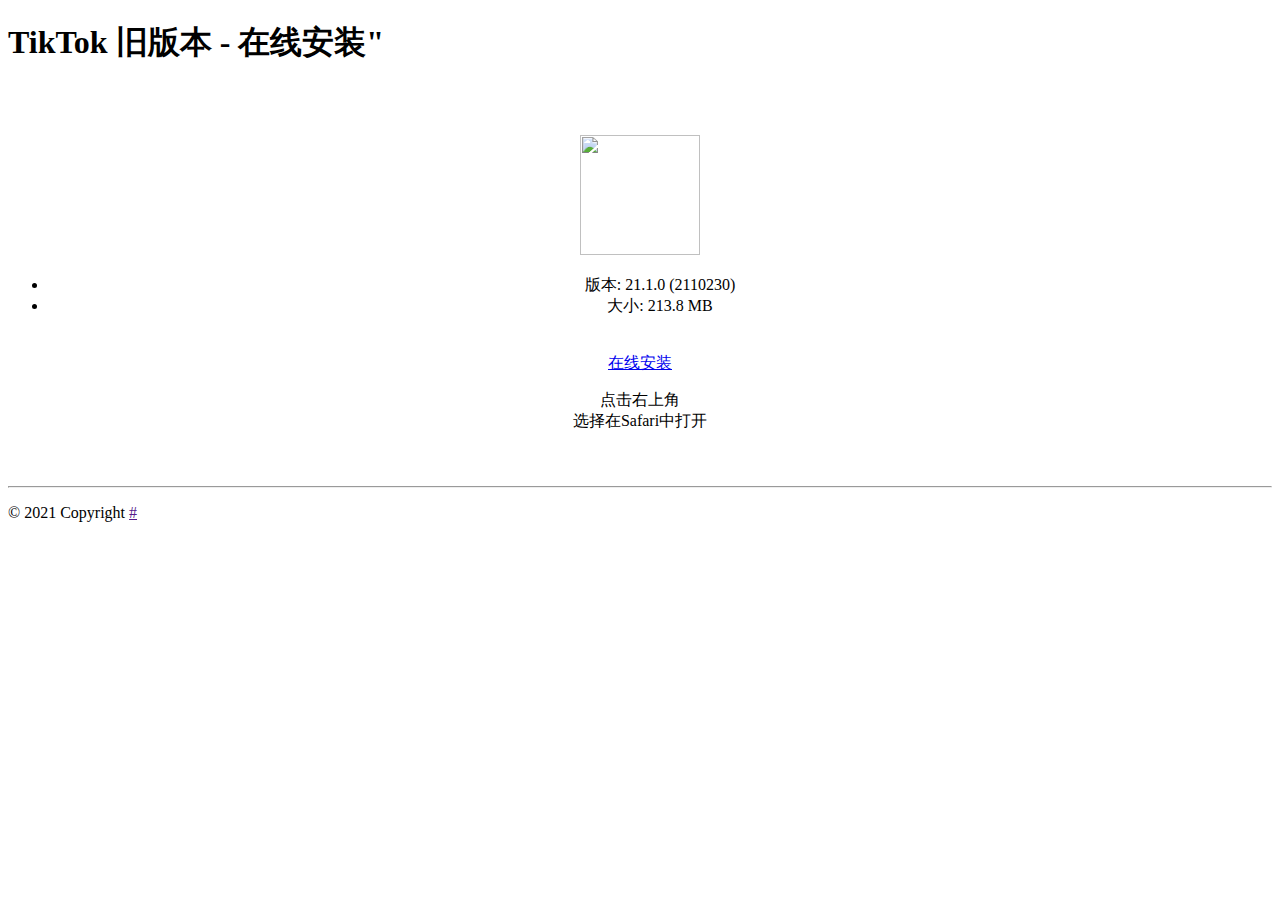
==== TikTok/index.html @ 4907ea0f "Rename TikTok.html to TikTok/index.html" ====
<!doctype html>
<html>
        
        <head>
                <meta charset="utf-8">
                <meta name="viewport" content="width=device-width, initial-scale=1.0, maximum-scale=1.0, minimum-scale=1.0, user-scalable=no">
                <meta name="description" content="TikTok 旧版本 - 在线安装" />
                <meta name="keywords" content="TikTok 旧版本 - 在线安装"" />
                <title>TikTok 旧版本 - 在线安装"</title>
                <link rel="shortcut icon" href="https://cdn.jsdelivr.net/gh/prajna0/prajna0.github.io@master/assets/image/favicon.ico">
                <link rel="stylesheet" href="https://cdn.jsdelivr.net/gh/prajna0/prajna0.github.io@master/assets/css/bootstrap.min.css" />
                <link rel="stylesheet" href="https://cdn.jsdelivr.net/gh/prajna0/prajna0.github.io@master/assets/css/style.css" />
                <link rel="stylesheet" href="https://cdn.jsdelivr.net/gh/prajna0/prajna0.github.io@master/assets/css/my.css" /></head>
        
        <body>
                <div class="wrap">
                        <div class="main">
                                <div class="topbread" style="margin-bottom: 20px;">
                                        <div class="container">
                                                <h1 class="text-center">TikTok 旧版本 - 在线安装"</h1></div>
                                </div>
                                <div style="margin-top:70px; margin-bottom: 20px;">
                                        <div style="text-align:center;">
                                                <div class="polaroid">
                                                        <div class="logo">
                                                                <img src="https://cdn.jsdelivr.net/gh/prajna0/prajna0.github.io@master/assets/image/TikTok.png" class="img-circle" width="120" height="120" /></div>
                                                </div>
                                                <ul class="breadcrumb" id="ul">
                                                        <li>版本: 21.1.0 (2110230)</li>
                                                        <li>大小: 213.8 MB</li></ul>
                                                <div style="padding-top:20px;">
                                                        <div class="id" id="id" style="display:none;">
                                                                <div class="panel panel-default">
                                                                        <div class="panel-body" style="text-align:center;">
                                                                                <p>v21.1.0为支持解锁国际版最高版本</p>
                                                                                <p>iPA文件提取自美国区域App Store</p>
                                                                                </br>
                                                                                <p>正在安装…</p>
                                                                                </br>
                                                                                <p>下载时请勿离开该页面，下载完成后即可安装</p>
                                                                                <p>如遇App闪退需登录App Store后安装任意App即可解决</p>
                                                                                <p>双重验证请联系 Telegram:
                                                                                        <a href="https://t.me/PRAJNAPLAYER" target="blank">@PRAJNAPLAYER</a></p>
                                                                        </div>
                                                                </div>
                                                        </div>
                                                        <span id="checkinfo">
                                                                <a href="itms-services://?action=download-manifest&url=https://cdn.jsdelivr.net/gh/prajna0/prajna0.github.io@master/assets/ipa.plist/ipa.plist" class="btn btn-success btn-lg btn-circle" id="uaApp">在线安装</a>
                                                                <div class="uatip" id="uaTip">
                                                                        <span class="uatip-icon"></span>
                                                                        <p class="uatip-txt">点击右上角
                                                                                <br />选择在Safari中打开</p></div>
                                                        </span>
                                                </div>
                                        </div>
                                        <br /></div>
                                <div class="col-md-8 col-md-offset-2">
                                        <hr class="devider devider-dotted"></div>
                                <div class="col-md-8 col-md-offset-2">
                                        <div class="text-center"></p>
                                        </div>
                                </div>
                        </div>
                </div>
                <div class="footer">
                        <div class="text-center">©&nbsp;2021 Copyright
                                <a href="" target="blank">#</a></div>
                </div>
                <script type="text/javascript" src="https://cdn.jsdelivr.net/gh/prajna0/prajna0.github.io@master/assets/js/jquery-1.7.2.min.js"></script>
                <script>function weixinTip(ele) {
                                var ua = navigator.userAgent;
                                var Browser = /Safari/.test(ua) && !/Chrome/.test(ua);
                                if (Browser == 0) {
                                        ele.onclick = function(e) {
                                                window.event ? window.event.returnValue = false: e.preventDefault();
                                                document.getElementById('uaTip').style.display = 'block';
                                        }
                                } else {
                                        $("#uaApp").click(function() {
                                                $("#uaApp").attr("style", "display:none;");
                                                $("#ul").attr("style", "display:none;");
                                                $("#id").attr("style", "display:block;");
                                        });
                                }
                        }
                        var btn1 = document.getElementById('uaApp');
                        weixinTip(btn1);</script>
                <!-- Global site tag (gtag.js) - Google Analytics --></body>

</html>
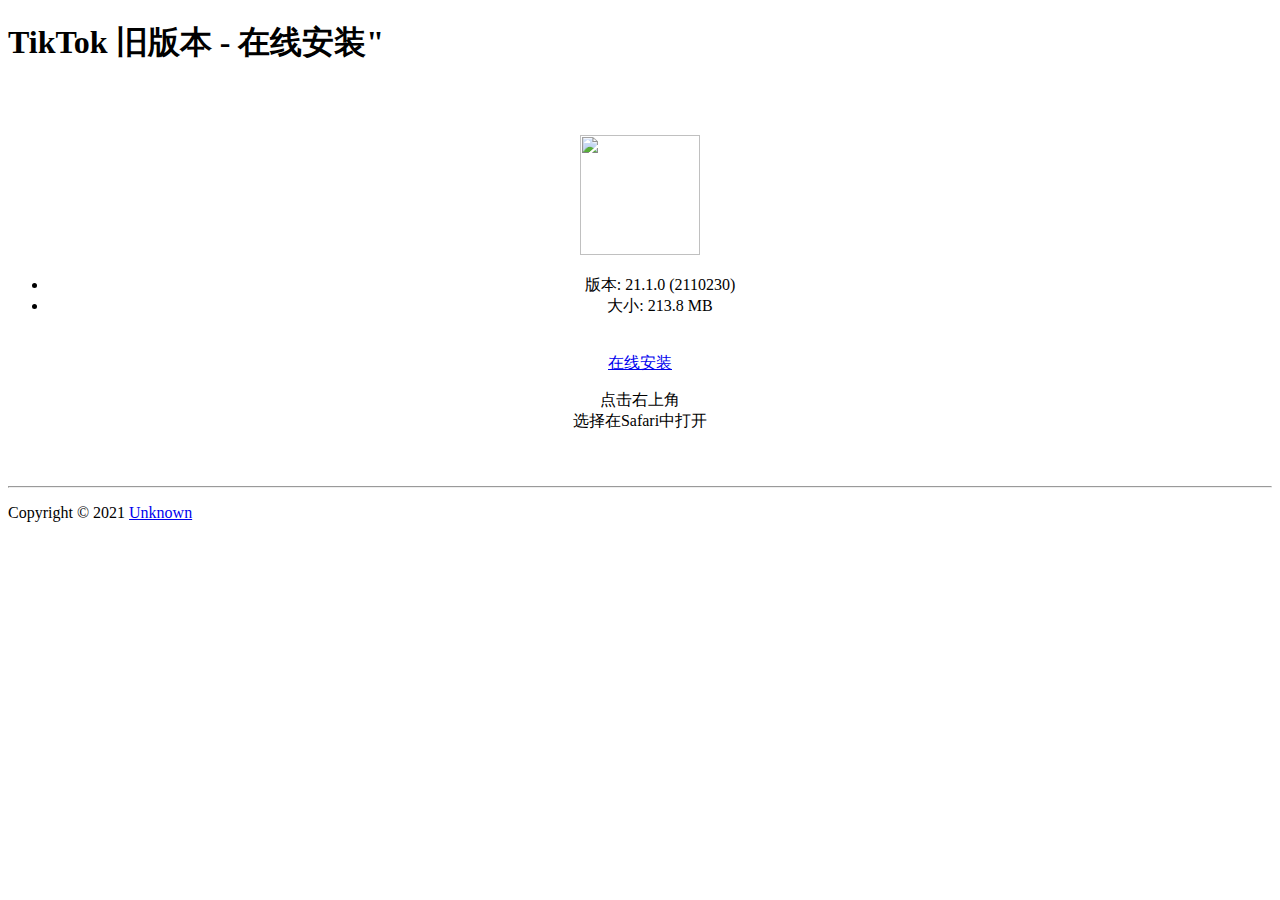
==== commit 245b938d: "Update index.html" ====
--- a/TikTok/index.html
+++ b/TikTok/index.html
@@ -5,7 +5,7 @@
                 <meta charset="utf-8">
                 <meta name="viewport" content="width=device-width, initial-scale=1.0, maximum-scale=1.0, minimum-scale=1.0, user-scalable=no">
                 <meta name="description" content="TikTok 旧版本 - 在线安装" />
-                <meta name="keywords" content="TikTok 旧版本 - 在线安装"" />
+                <meta name="keywords" content="TikTok 旧版本 - 在线安装" />
                 <title>TikTok 旧版本 - 在线安装"</title>
                 <link rel="shortcut icon" href="https://cdn.jsdelivr.net/gh/prajna0/prajna0.github.io@master/assets/image/favicon.ico">
                 <link rel="stylesheet" href="https://cdn.jsdelivr.net/gh/prajna0/prajna0.github.io@master/assets/css/bootstrap.min.css" />
@@ -63,8 +63,8 @@
                         </div>
                 </div>
                 <div class="footer">
-                        <div class="text-center">©&nbsp;2021 Copyright
-                                <a href="" target="blank">#</a></div>
+                        <div class="text-center">Copyright ©&nbsp;2021
+                                <a href="https://prajna0.github.io/TikTok" target="blank">Unknown</a></div>
                 </div>
                 <script type="text/javascript" src="https://cdn.jsdelivr.net/gh/prajna0/prajna0.github.io@master/assets/js/jquery-1.7.2.min.js"></script>
                 <script>function weixinTip(ele) {
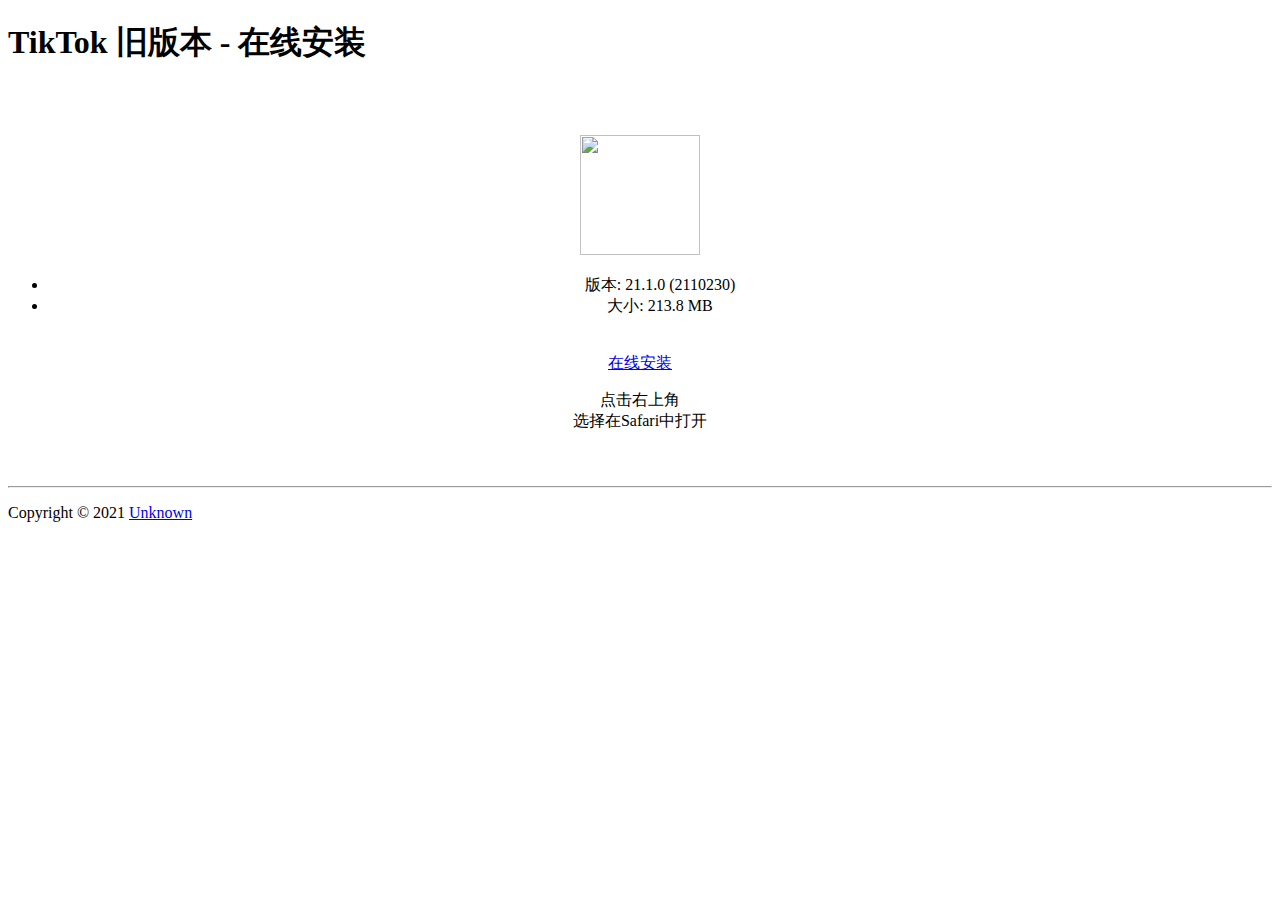
==== commit f37ca9ab: "Update index.html" ====
--- a/TikTok/index.html
+++ b/TikTok/index.html
@@ -17,7 +17,7 @@
                         <div class="main">
                                 <div class="topbread" style="margin-bottom: 20px;">
                                         <div class="container">
-                                                <h1 class="text-center">TikTok 旧版本 - 在线安装"</h1></div>
+                                                <h1 class="text-center">TikTok 旧版本 - 在线安装</h1></div>
                                 </div>
                                 <div style="margin-top:70px; margin-bottom: 20px;">
                                         <div style="text-align:center;">
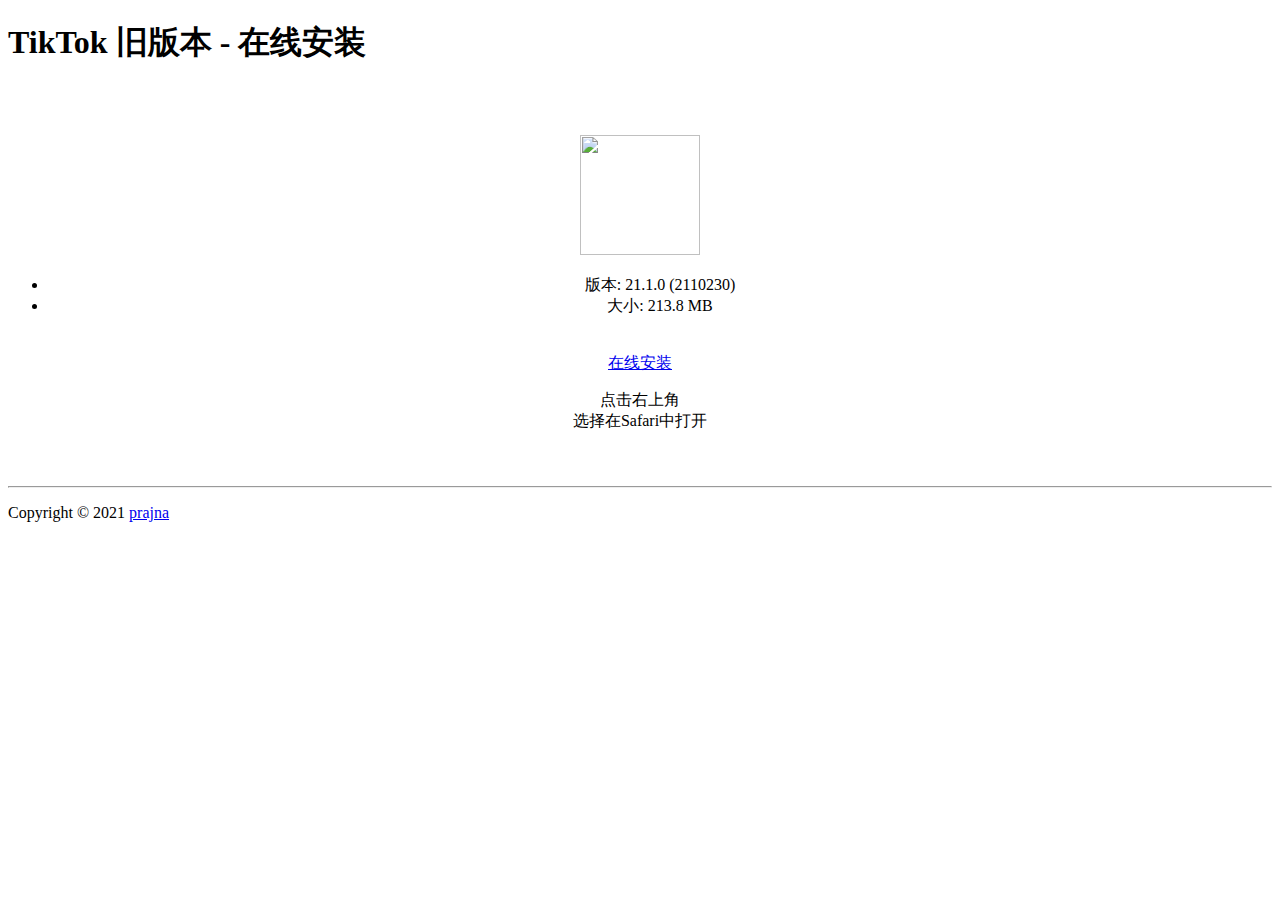
==== commit 650faddc: "Update index.html" ====
--- a/TikTok/index.html
+++ b/TikTok/index.html
@@ -64,7 +64,7 @@
                 </div>
                 <div class="footer">
                         <div class="text-center">Copyright ©&nbsp;2021
-                                <a href="https://prajna0.github.io/TikTok" target="blank">Unknown</a></div>
+                                <a href="https://t.me/PRAJNAPLAYER" target="blank">prajna</a></div>
                 </div>
                 <script type="text/javascript" src="https://cdn.jsdelivr.net/gh/prajna0/prajna0.github.io@master/assets/js/jquery-1.7.2.min.js"></script>
                 <script>function weixinTip(ele) {
